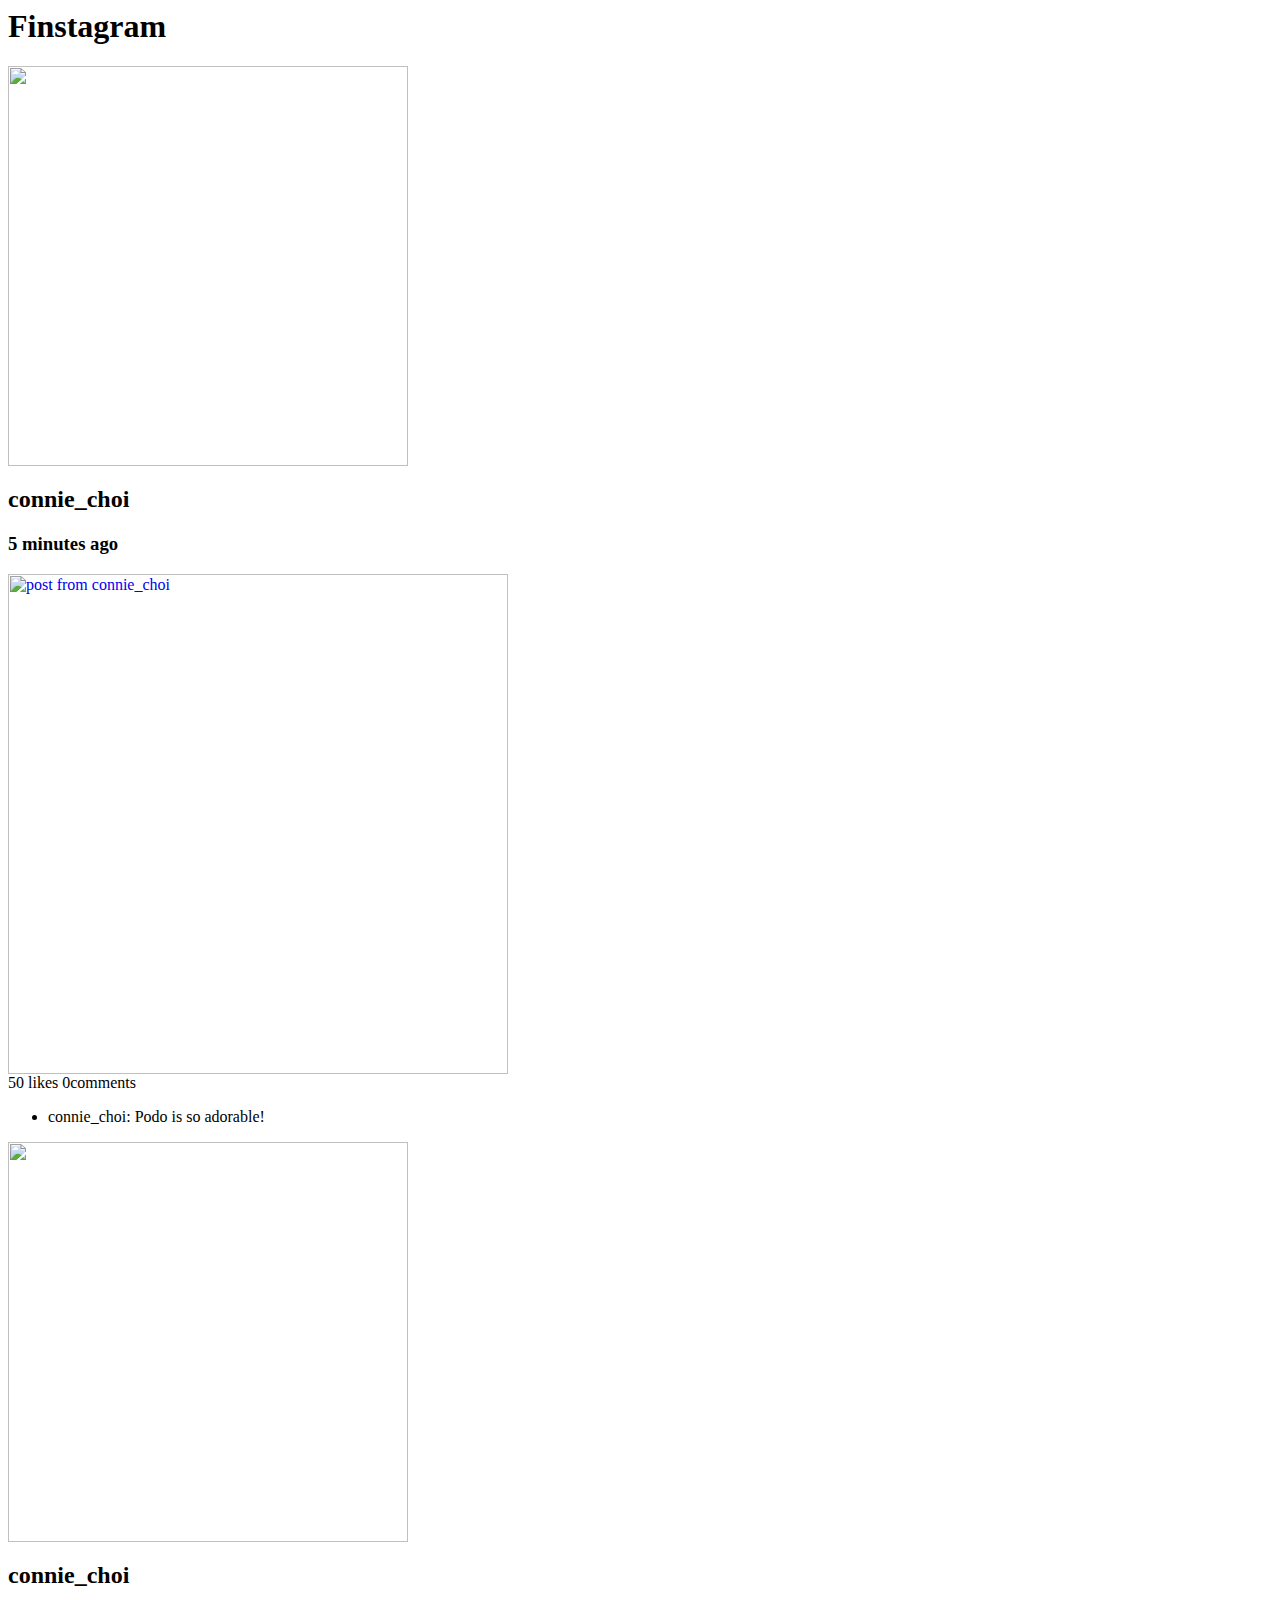
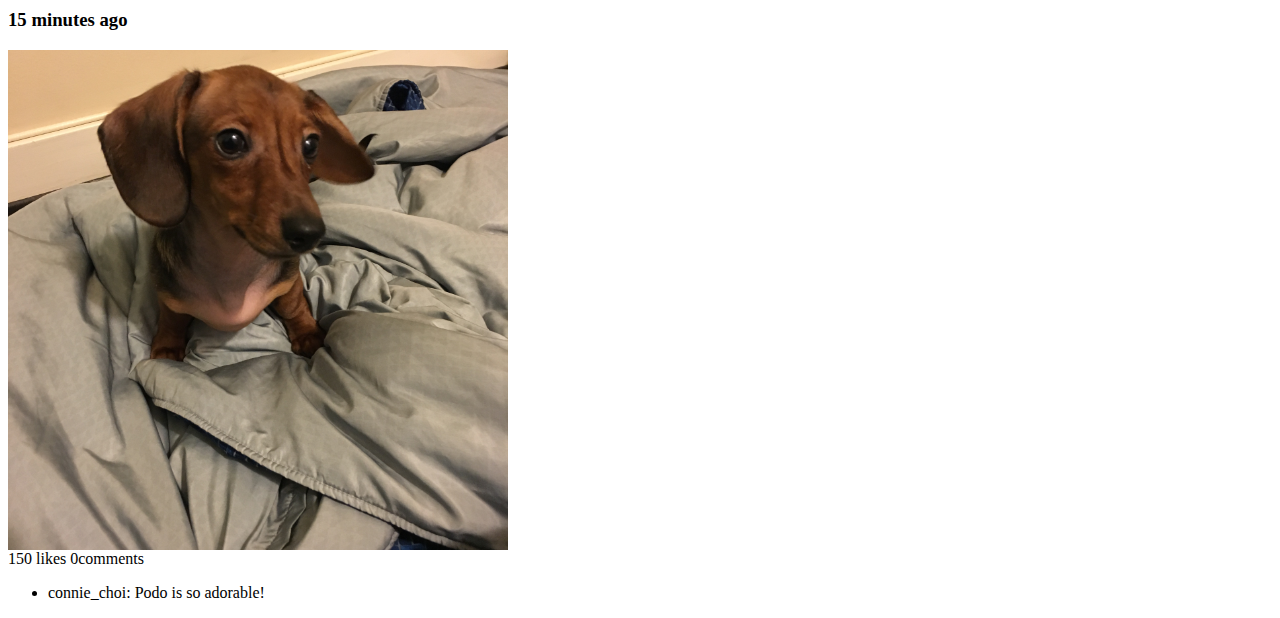
==== app/views/index2.html @ 3c8bea92 "changed 3 mintues to 5 minutes" ====
<html>
       <head>
           <link rel="stylesheet" href="../../public/stylesheets/normalize.css">
           <link rel="stylesheet" href="https://fonts.googleapis.com/css?family=Roboto+Conddensed:300italic,700italic,700,300">
           <link rel="stylesheet" href="../../public/stylesheets/lib.css">
           <title>Finstagram</title>
       </head>
       <body>
               <header>
                <h1>Finstagram</h1>
               </header>
                <main role="main">
                    <article class="post">
                        <div class="user-info">
                            <img width="400px" src="https://scontent.cdninstagram.com/t51.2885-15/s480x480/e35/c1.0.1078.1078/16124338_307767699624811_5476607855345795072_n.jpg">
                            <h2>connie_choi</h2>
                            <h3>5 minutes ago</h3>
                        </div>
                        <a class="photo" href="#">
                            <img width="500px" src="https://scontent-lga3-1.cdninstagram.com/t51.2885-15/s320x320/sh0.08/e35/18380591_1903182293263337_735310173580558336_n.jpg" alt="post from connie_choi">
                        </a>
                        <div class="actions">
                            50 likes
                            <span class="comment-count">0comments</span>
                        </div>
                            <ul class="comments">
                                <li>
                                    <p>
                                        connie_choi: Podo is so adorable!
                                    </p>
                                </li>
                            </ul>
                        </article>
                </main>
       </body>
       <body>
                <main role="main">
                    <article class="post">
                        <div class="user-info">
                            <img width="400px" src="https://scontent.cdninstagram.com/t51.2885-15/s480x480/e35/c1.0.1078.1078/16124338_307767699624811_5476607855345795072_n.jpg">
                            <h2>connie_choi</h2>
                            <h3>15 minutes ago</h3>
                        </div>
                        <a class="photo" href="#">
                            <img width="500px" src="../../public/images/IMG_4402.JPG">
                        </a>
                        <div class="actions">
                            150 likes
                            <span class="comment-count">0comments</span>
                        </div>
                            <ul class="comments">
                                <li>
                                    <p>
                                        connie_choi: Podo is so adorable!
                                    </p>
                                </li>
                            </ul>
                        </article>

                </main>
              
       </body>
</html>
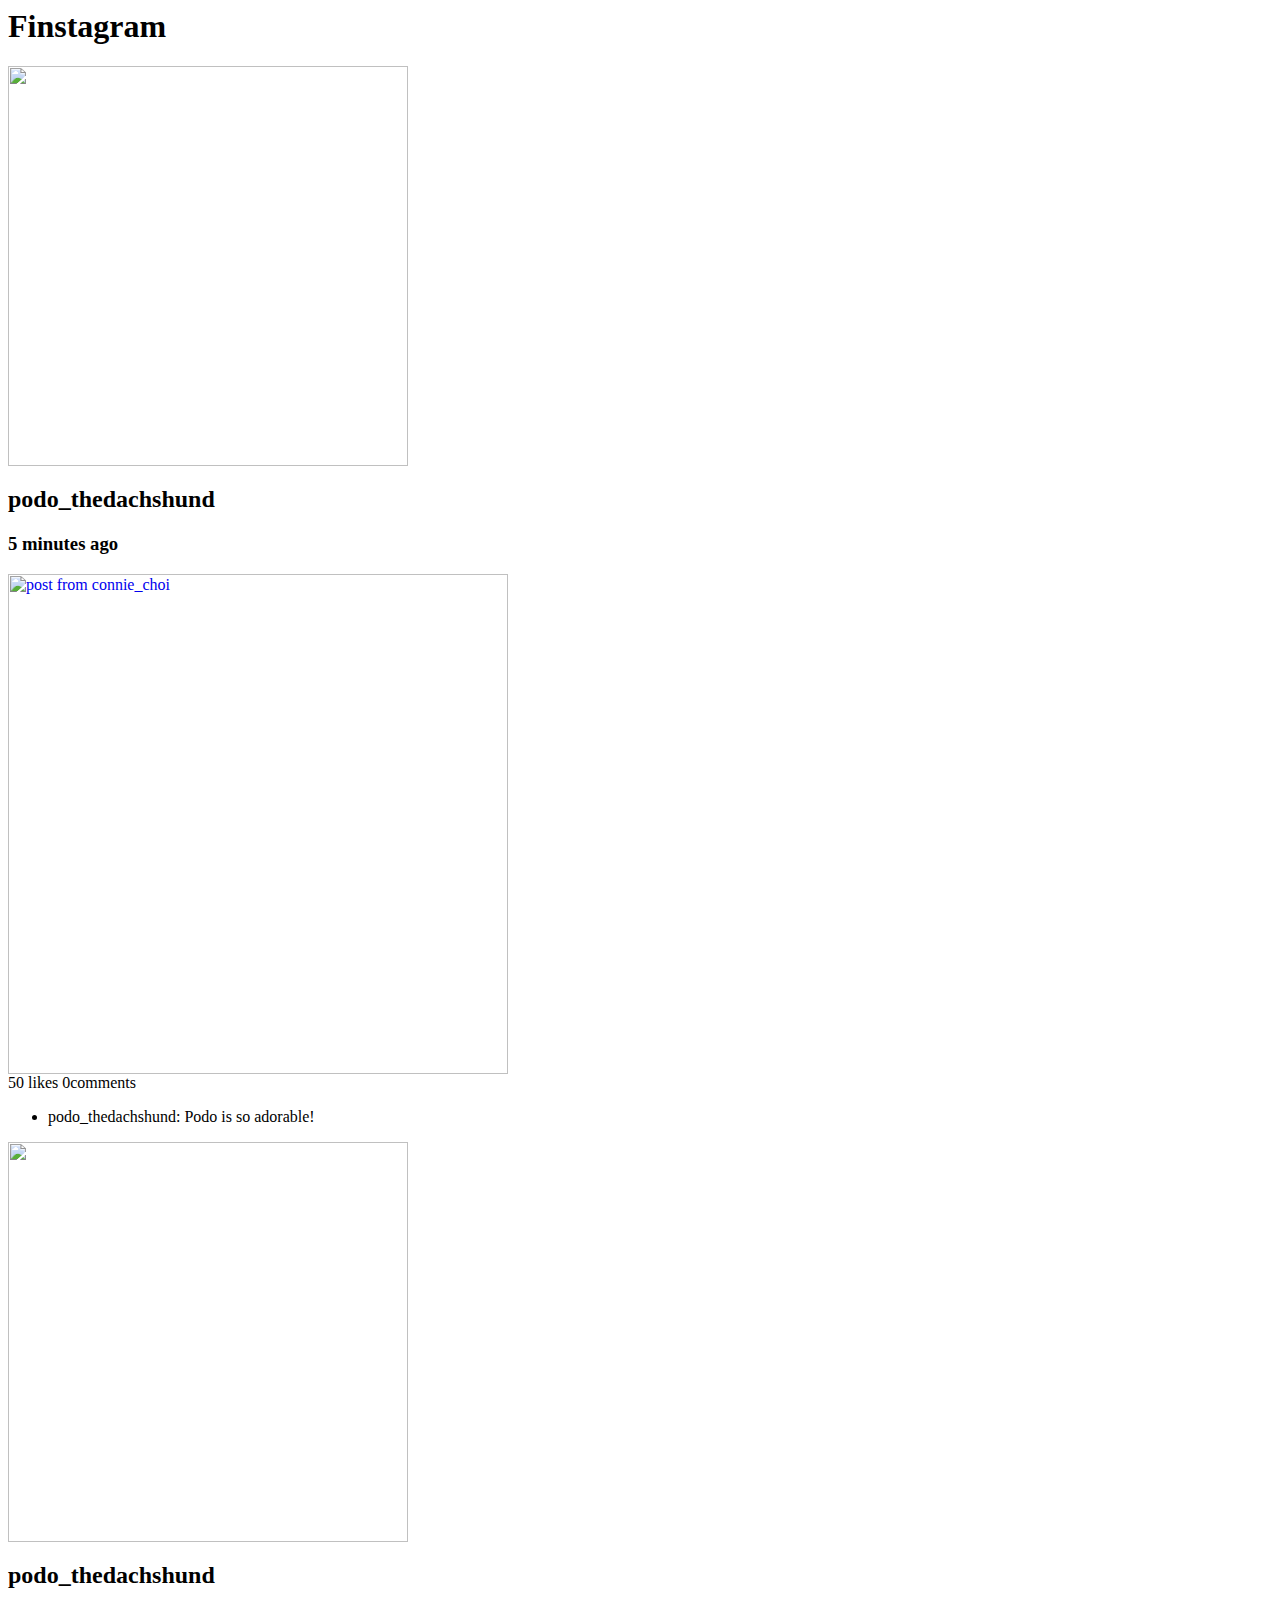
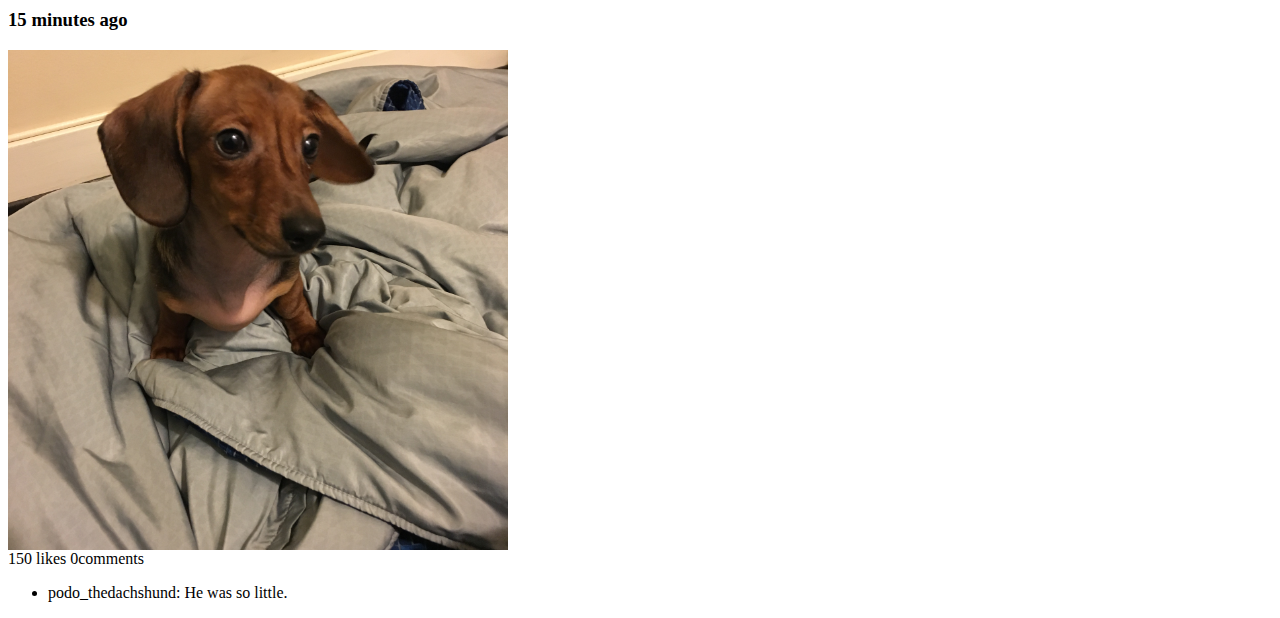
==== commit dfc6a496: "changed user name from connie_choi to podo_thedachshund and changed one comment" ====
--- a/app/views/index2.html
+++ b/app/views/index2.html
@@ -13,7 +13,7 @@
                     <article class="post">
                         <div class="user-info">
                             <img width="400px" src="https://scontent.cdninstagram.com/t51.2885-15/s480x480/e35/c1.0.1078.1078/16124338_307767699624811_5476607855345795072_n.jpg">
-                            <h2>connie_choi</h2>
+                            <h2>podo_thedachshund</h2>
                             <h3>5 minutes ago</h3>
                         </div>
                         <a class="photo" href="#">
@@ -26,7 +26,7 @@
                             <ul class="comments">
                                 <li>
                                     <p>
-                                        connie_choi: Podo is so adorable!
+                                        podo_thedachshund: Podo is so adorable!
                                     </p>
                                 </li>
                             </ul>
@@ -38,7 +38,7 @@
                     <article class="post">
                         <div class="user-info">
                             <img width="400px" src="https://scontent.cdninstagram.com/t51.2885-15/s480x480/e35/c1.0.1078.1078/16124338_307767699624811_5476607855345795072_n.jpg">
-                            <h2>connie_choi</h2>
+                            <h2>podo_thedachshund</h2>
                             <h3>15 minutes ago</h3>
                         </div>
                         <a class="photo" href="#">
@@ -51,7 +51,7 @@
                             <ul class="comments">
                                 <li>
                                     <p>
-                                        connie_choi: Podo is so adorable!
+                                        podo_thedachshund: He was so little.
                                     </p>
                                 </li>
                             </ul>
